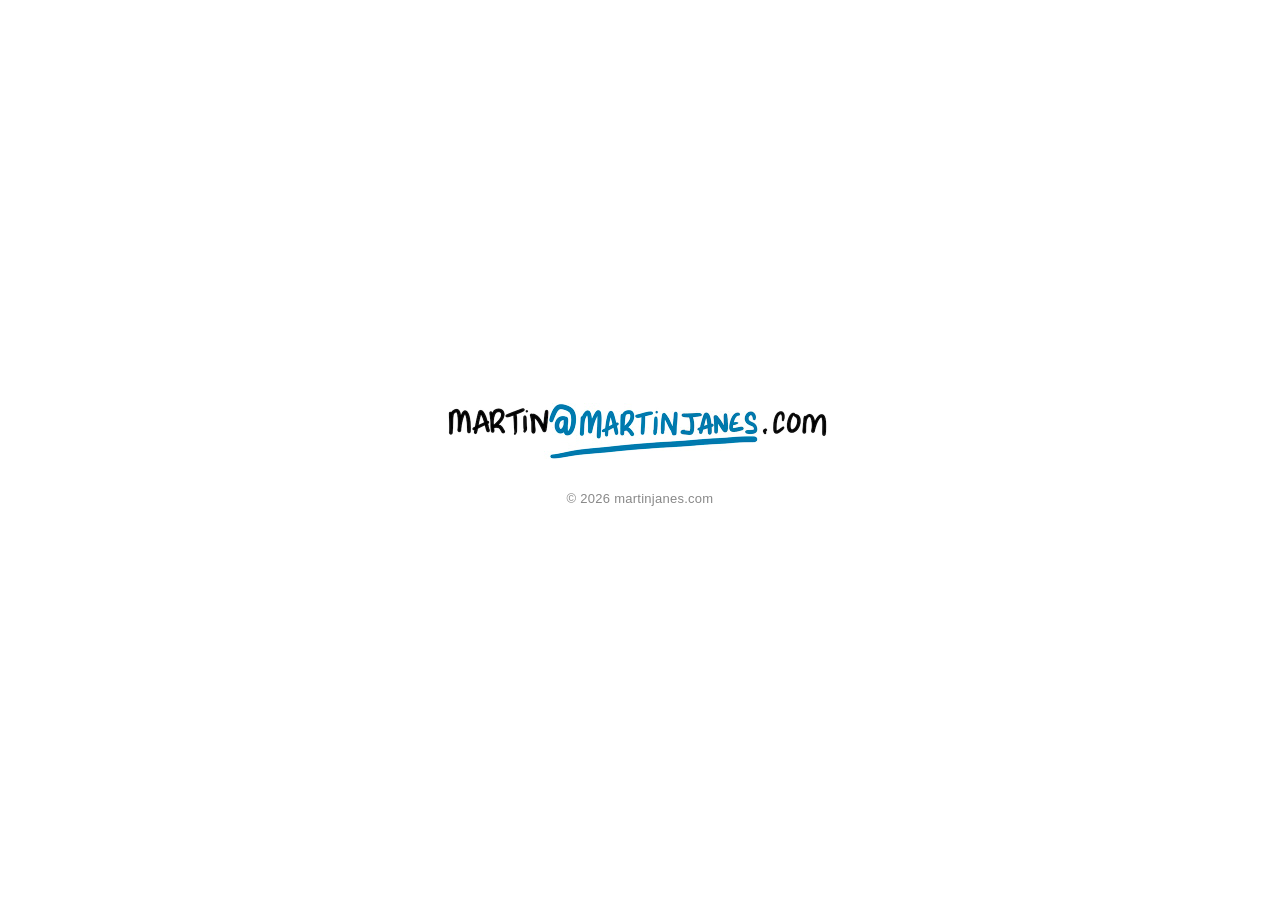
==== index.html @ 3f63ccd6 "Initial commit — static holding page" ====
<!DOCTYPE html>
<html lang="en">
<head>
  <meta charset="UTF-8">
  <meta name="viewport" content="width=device-width, initial-scale=1.0, maximum-scale=1.0, user-scalable=0">
  <meta name="theme-color" content="#ffffff">
  <meta name="description" content="">

  <title>Welcome to Martin Janes - martinjanes.com</title>

  <!-- Open Graph -->
  <meta property="og:title" content="Welcome to Martin Janes - martinjanes.com">
  <meta property="og:type" content="website">
  <meta property="og:url" content="https://martinjanes.com">

  <!-- Twitter -->
  <meta name="twitter:card" content="summary">
  <meta name="twitter:title" content="Welcome to Martin Janes - martinjanes.com">

  <link rel="stylesheet" href="css/style.css">
</head>
<body>
  <main>
    <a href="https://martinjanes.com">
      <img src="img/logo.jpeg" alt="Martin Janes">
    </a>
    <p class="copyright">&copy; 2026 martinjanes.com</p>
  </main>
</body>
</html>
---- css/style.css ----
*, *::before, *::after {
  box-sizing: border-box;
  margin: 0;
  padding: 0;
}

html, body {
  height: 100%;
  background-color: #ffffff;
}

body {
  display: flex;
  align-items: center;
  justify-content: center;
  font-family: -apple-system, BlinkMacSystemFont, "Segoe UI", sans-serif;
}

main {
  display: flex;
  flex-direction: column;
  align-items: center;
  gap: 24px;
  padding: 24px;
}

main a {
  display: block;
}

main img {
  max-width: 400px;
  width: 100%;
  height: auto;
  display: block;
}

.copyright {
  font-size: 13px;
  color: #888888;
  letter-spacing: 0.02em;
}
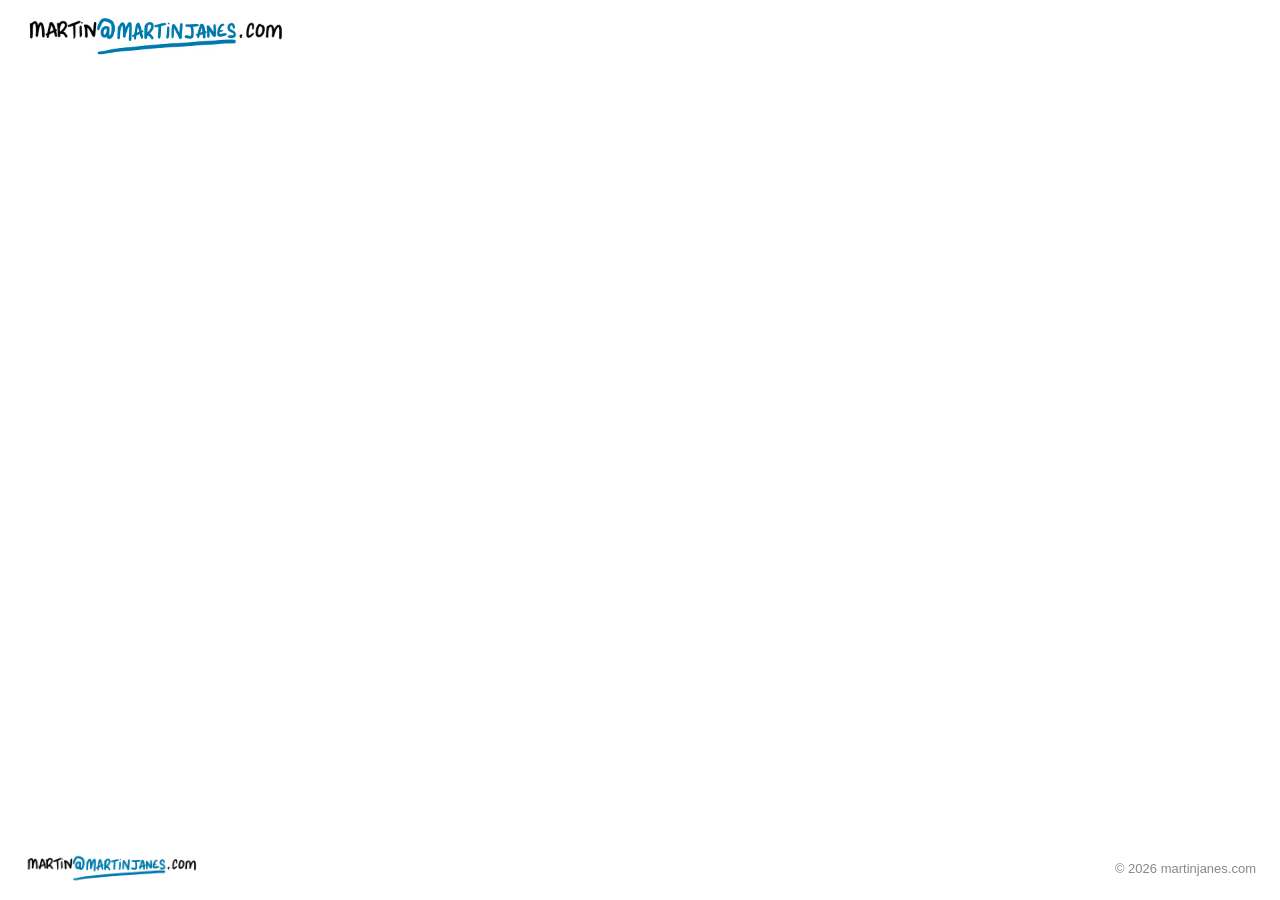
==== commit 9af50269: "Fix layout — logo top-left header, footer with copyright, matches original" ====
--- a/index.html
+++ b/index.html
@@ -5,26 +5,38 @@
   <meta name="viewport" content="width=device-width, initial-scale=1.0, maximum-scale=1.0, user-scalable=0">
   <meta name="theme-color" content="#ffffff">
   <meta name="description" content="">
+  <meta name="keywords" content="professional, portrait">
+  <meta name="author" content="martinjanes.com">
+  <meta name="copyright" content="martinjanes.com">
 
   <title>Welcome to Martin Janes - martinjanes.com</title>
 
-  <!-- Open Graph -->
   <meta property="og:title" content="Welcome to Martin Janes - martinjanes.com">
   <meta property="og:type" content="website">
   <meta property="og:url" content="https://martinjanes.com">
-
-  <!-- Twitter -->
   <meta name="twitter:card" content="summary">
   <meta name="twitter:title" content="Welcome to Martin Janes - martinjanes.com">
 
   <link rel="stylesheet" href="css/style.css">
 </head>
 <body>
-  <main>
-    <a href="https://martinjanes.com">
-      <img src="img/logo.jpeg" alt="Martin Janes">
-    </a>
-    <p class="copyright">&copy; 2026 martinjanes.com</p>
-  </main>
+  <header>
+    <nav>
+      <a href="https://martinjanes.com">
+        <img src="img/logo.jpeg" alt="Logo">
+      </a>
+    </nav>
+  </header>
+
+  <main></main>
+
+  <footer>
+    <div class="footer-inner">
+      <a href="https://martinjanes.com">
+        <img src="img/logo.jpeg" alt="Logo">
+      </a>
+      <p class="copyright">&copy; 2026 martinjanes.com</p>
+    </div>
+  </footer>
 </body>
 </html>
--- a/css/style.css
+++ b/css/style.css
@@ -7,36 +7,48 @@
 html, body {
   height: 100%;
   background-color: #ffffff;
+  font-family: -apple-system, BlinkMacSystemFont, "Segoe UI", sans-serif;
 }
 
 body {
   display: flex;
-  align-items: center;
-  justify-content: center;
-  font-family: -apple-system, BlinkMacSystemFont, "Segoe UI", sans-serif;
+  flex-direction: column;
+}
+
+header {
+  padding: 8px 24px;
+}
+
+header nav img {
+  max-height: 48px;
+  max-width: 65vw;
+  object-fit: contain;
+  display: block;
+  margin-block: 4px;
 }
 
 main {
-  display: flex;
-  flex-direction: column;
-  align-items: center;
-  gap: 24px;
-  padding: 24px;
+  flex: 1;
 }
 
-main a {
-  display: block;
+footer {
+  padding: 16px 24px;
 }
 
-main img {
-  max-width: 400px;
-  width: 100%;
-  height: auto;
+.footer-inner {
+  display: flex;
+  align-items: center;
+  justify-content: space-between;
+}
+
+footer img {
+  max-height: 32px;
+  max-width: 100%;
+  object-fit: contain;
   display: block;
 }
 
 .copyright {
   font-size: 13px;
   color: #888888;
-  letter-spacing: 0.02em;
 }
